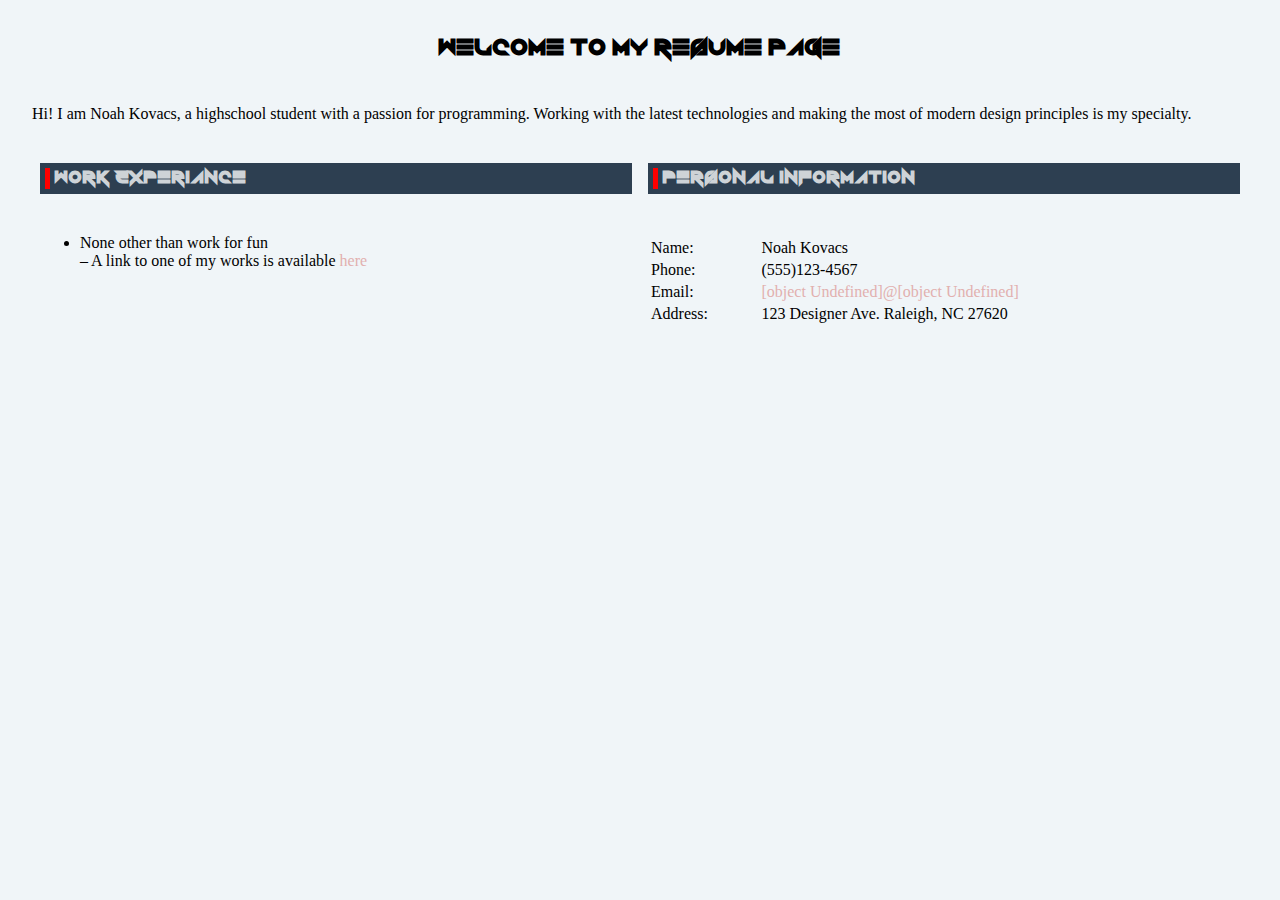
==== index.html @ fc9b8680 "Latest work" ====
<!DOCTYPE html>
<html lang="en">

<head>
    <!--
   Author: Noah Kovacs
   Date: 22 April 2015
   -->
    <meta charset="UTF-8">
    <meta name="author" content="Noah Kovacs">
    <meta name="description" content="A Resume website for WEB-115 class">
    <meta name="keywords" content="Web Developer, Programming, Programmer, Developer, HTML, CSS, JavaScript, JS">
    <title>My Resumé</title>
    <!--    <script src="https://code.jquery.com/jquery-2.1.3.min.js"></script>-->

    <link rel="stylesheet" href="assets/css/animate.css">
    <link rel="stylesheet" href="assets/css/style.css">
    <link rel="stylesheet" href="assets/css/flexboxgrid.css">

    <script src="assets/js/jquery-2.1.3.min.js" type="text/javascript"></script>
    <script src="assets/js/index.js" type="text/javascript"></script>

    <script type="text/javascript">
        function scrambleEmail(username, server) {

            var username = stringReverse(username);
            var server = stringReverse(server);

            var emLink = username + "@" + server;

            console.log(emLink);

            document.write("<a href='mailto:" + username + "@" + server + "'>");
            document.write(emLink);
            document.write("</a>");
        }
    </script>
</head>

<body>
    <div class="container-fluid">
        <div class="row">
            <h2 class="animated rubberBand col-sm center-sm">Welcome to my resumé page</h2>
            <p>Hi! I am Noah Kovacs, a highschool student with a passion for programming. Working with the latest technologies and making the most of modern design principles is my specialty.</p>
        </div>
        <div class="row">
            <div class="col-md">
                <h3 class="sectionHeader"><span class="highlight">&nbsp;</span> Work Experiance</h3>
                <ul>
                    <li>None other than work for fun
                        <br> &ndash; A link to one of my works is available <a href="https://cyb3rwarri0r8.github.io/">here</a>
                    </li>
                </ul>
            </div>
            <div class="col-md" style="clear:all;">
                <h3 class="sectionHeader"><span class="highlight">&nbsp;</span> Personal Information</h3>
                <table>
                    <tr>
                        <td>Name:</td>
                        <td>Noah Kovacs</td>
                    </tr>
                    <tr>
                        <td>Phone:</td>
                        <td>(555)123-4567</td>
                    </tr>
                    <tr>
                        <td>Email:</td>
                        <td id="email">
                            <script type="text/javascript">
                                scrambleEmail("n.kovacs1", "icloud.com");
                            </script>
                        </td>
                    </tr>
                    &nbsp;
                    <tr>
                        <td>Address:</td>
                        <td>123 Designer Ave. Raleigh, NC 27620</td>
                    </tr>
                </table>
            </div>
        </div>
    </div>

</body>

</html>
---- assets/css/style.css ----
@font-face {
    font-family: 'Modern-Sans';
    src: url('assets/fonts/MODERNE SANS.eot');
    /* IE9 Compat Modes */

    src: url('assets/fonts/MODERNE SANS.eot?#iefix') format('embedded-opentype'),
    /* IE6-IE8 */

    url('assets/fonts/MODERNE SANS.woff') format('woff'),
    /* Modern Browsers */

    url('assets/fonts/MODERNE SANS.ttf') format('truetype'),
    /* Safari, Android, iOS */

    url('assets/fonts/MODERNE SANS.svg#bcb65e5f871894c6b949303cede8fd32') format('svg');
    /* Legacy iOS */

    font-style: normal;
    font-weight: 400;
}

@font-face {
    font-family: 'Vermin-Vibes-Roundhouse';
    src: url('../fonts/vermin_vibes_roundhouse.eot');
    /* IE9 Compat Modes */

    src: url('../fonts/vermin_vibes_roundhouse.eot?#iefix') format('embedded-opentype'),
    /* IE6-IE8 */

    url('../fonts/vermin_vibes_roundhouse.woff') format('woff'),
    /* Modern Browsers */

    url('../fonts/vermin_vibes_roundhouse.ttf') format('truetype'),
    /* Safari, Android, iOS */

    url('../fonts/vermin_vibes_roundhouse.svg#f6ea8dcb8a52eb739689f3265c11fe4e') format('svg');
    /* Legacy iOS */

    font-style: normal;
    font-weight: 400;
}

@font-face {
    font-family: 'Klinic Slab Book';
    src: url('../fonts/KlinicSlabBook.eot');
    /* IE9 Compat Modes */

    src: url('../fonts/KlinicSlabBook.eot?#iefix') format('embedded-opentype'),
    /* IE6-IE8 */

    url('../fonts/KlinicSlabBook.woff') format('woff'),
    /* Modern Browsers */

    url('../fonts/KlinicSlabBook.ttf') format('truetype'),
    /* Safari, Android, iOS */

    url('../fonts/KlinicSlabBook.svg#ef4b9a9c8bad3bc3791ab8a2756f476c') format('svg');
    /* Legacy iOS */

    font-style: normal;
    font-weight: 400;
}

body {
    background-color: rgb(240, 245, 248);
}

h1,
h2,
h3,
h4,
h5,
h6 {
    font-style: normal;
    font-family: 'Vermin-Vibes-Roundhouse', cursive;
    font-size: 200%;
}

p,
ul,
li,
span,
table,
tr,
tdf {
    font-family: 'Klinic Slab Book' serif;
}

.sectionHeader {
    font-size: 150%;
    padding: 5px;
    background-color: rgb(45, 63, 81);
    color: rgb(206, 211, 215);
}

.highlight {
    background-color: red;
}

a {
    text-decoration: none;
    color: rgb(226, 176, 175);
    transition: all .3s ease-in-out;
}

a:hover {
    color: rgb(204, 79, 67);
}
---- assets/css/flexboxgrid.css ----
/*
 *
 * Uncomment and set these variables to customize the grid.
 *
 * :root {
 *  --gutter-width: 1rem;
 *  --outer-margin: 2rem;
 *  --gutter-compensation: calc( var( --gutter-width / 2 ) * -1 );
 *  --half-gutter-width: calc( var( --gutter-width / 2 ) );
 *  --screen-xs-min: 30em;
 *  --screen-sm-min: 48em;
 *  --screen-md-min: 62em;
 *  --screen-lg-min: 75em;
 *  --container-sm: calc( 45rem + var( --gutter-width ) );
 *  --container-md: calc( 60rem + var( --gutter-width ) );
 *  --container-lg: calc( 70rem + var( --gutter-width ) );
 * }
 *
*/

.container-fluid {
  margin-right: auto;
  margin-left: auto;
  padding-right: 2rem;
  padding-left: 2rem;
}

.row {
  box-sizing: border-box;
  display: -webkit-box;
  display: -webkit-flex;
  display: -ms-flexbox;
  display: flex;
  -webkit-box-flex: 0;
  -webkit-flex: 0 1 auto;
  -ms-flex: 0 1 auto;
  flex: 0 1 auto;
  -webkit-box-orient: horizontal;
  -webkit-box-direction: normal;
  -webkit-flex-direction: row;
  -ms-flex-direction: row;
  flex-direction: row;
  -webkit-flex-wrap: wrap;
  -ms-flex-wrap: wrap;
  flex-wrap: wrap;
  margin-right: -0.5rem;
  margin-left: -0.5rem;
}

.row.reverse {
  -webkit-box-orient: horizontal;
  -webkit-box-direction: reverse;
  -webkit-flex-direction: row-reverse;
  -ms-flex-direction: row-reverse;
  flex-direction: row-reverse;
}

.col.reverse {
  -webkit-box-orient: vertical;
  -webkit-box-direction: reverse;
  -webkit-flex-direction: column-reverse;
  -ms-flex-direction: column-reverse;
  flex-direction: column-reverse;
}

.col-xs,
.col-xs-1,
.col-xs-2,
.col-xs-3,
.col-xs-4,
.col-xs-5,
.col-xs-6,
.col-xs-7,
.col-xs-8,
.col-xs-9,
.col-xs-10,
.col-xs-11,
.col-xs-12,
.col-xs-offset-1,
.col-xs-offset-2,
.col-xs-offset-3,
.col-xs-offset-4,
.col-xs-offset-5,
.col-xs-offset-6,
.col-xs-offset-7,
.col-xs-offset-8,
.col-xs-offset-9,
.col-xs-offset-10,
.col-xs-offset-11,
.col-xs-offset-12 {
  box-sizing: border-box;
  display: -webkit-box;
  display: -webkit-flex;
  display: -ms-flexbox;
  display: flex;
  -webkit-box-flex: 0;
  -webkit-flex: 0 1 auto;
  -ms-flex: 0 1 auto;
  flex: 0 1 auto;
  -webkit-box-orient: vertical;
  -webkit-box-direction: normal;
  -webkit-flex-direction: column;
  -ms-flex-direction: column;
  flex-direction: column;
  -webkit-box-flex: 0;
  -webkit-flex-grow: 0;
  -ms-flex-positive: 0;
  flex-grow: 0;
  -webkit-flex-shrink: 0;
  -ms-flex-negative: 0;
  flex-shrink: 0;
  padding-right: 0.5rem;
  padding-left: 0.5rem;
}

.col-xs {
  -webkit-box-flex: 1;
  -webkit-flex-grow: 1;
  -ms-flex-positive: 1;
  flex-grow: 1;
  -webkit-flex-basis: 0;
  -ms-flex-preferred-size: 0;
  flex-basis: 0;
  max-width: 100%;
}

.col-xs-1 {
  -webkit-flex-basis: 8.333333333%;
  -ms-flex-preferred-size: 8.333333333%;
  flex-basis: 8.333333333%;
  max-width: 8.333333333%;
}

.col-xs-2 {
  -webkit-flex-basis: 16.666666667%;
  -ms-flex-preferred-size: 16.666666667%;
  flex-basis: 16.666666667%;
  max-width: 16.666666667%;
}

.col-xs-3 {
  -webkit-flex-basis: 25%;
  -ms-flex-preferred-size: 25%;
  flex-basis: 25%;
  max-width: 25%;
}

.col-xs-4 {
  -webkit-flex-basis: 33.333333333%;
  -ms-flex-preferred-size: 33.333333333%;
  flex-basis: 33.333333333%;
  max-width: 33.333333333%;
}

.col-xs-5 {
  -webkit-flex-basis: 41.666666667%;
  -ms-flex-preferred-size: 41.666666667%;
  flex-basis: 41.666666667%;
  max-width: 41.666666667%;
}

.col-xs-6 {
  -webkit-flex-basis: 50%;
  -ms-flex-preferred-size: 50%;
  flex-basis: 50%;
  max-width: 50%;
}

.col-xs-7 {
  -webkit-flex-basis: 58.333333333%;
  -ms-flex-preferred-size: 58.333333333%;
  flex-basis: 58.333333333%;
  max-width: 58.333333333%;
}

.col-xs-8 {
  -webkit-flex-basis: 66.666666667%;
  -ms-flex-preferred-size: 66.666666667%;
  flex-basis: 66.666666667%;
  max-width: 66.666666667%;
}

.col-xs-9 {
  -webkit-flex-basis: 75%;
  -ms-flex-preferred-size: 75%;
  flex-basis: 75%;
  max-width: 75%;
}

.col-xs-10 {
  -webkit-flex-basis: 83.333333333%;
  -ms-flex-preferred-size: 83.333333333%;
  flex-basis: 83.333333333%;
  max-width: 83.333333333%;
}

.col-xs-11 {
  -webkit-flex-basis: 91.666666667%;
  -ms-flex-preferred-size: 91.666666667%;
  flex-basis: 91.666666667%;
  max-width: 91.666666667%;
}

.col-xs-12 {
  -webkit-flex-basis: 100%;
  -ms-flex-preferred-size: 100%;
  flex-basis: 100%;
  max-width: 100%;
}

.col-xs-offset-1 {
  margin-left: 8.333333333%;
}

.col-xs-offset-2 {
  margin-left: 16.666666667%;
}

.col-xs-offset-3 {
  margin-left: 25%;
}

.col-xs-offset-4 {
  margin-left: 33.333333333%;
}

.col-xs-offset-5 {
  margin-left: 41.666666667%;
}

.col-xs-offset-6 {
  margin-left: 50%;
}

.col-xs-offset-7 {
  margin-left: 58.333333333%;
}

.col-xs-offset-8 {
  margin-left: 66.666666667%;
}

.col-xs-offset-9 {
  margin-left: 75%;
}

.col-xs-offset-10 {
  margin-left: 83.333333333%;
}

.col-xs-offset-11 {
  margin-left: 91.666666667%;
}

.start-xs {
  -webkit-box-pack: start;
  -webkit-justify-content: flex-start;
  -ms-flex-pack: start;
  justify-content: flex-start;
  text-align: start;
}

.center-xs {
  -webkit-box-pack: center;
  -webkit-justify-content: center;
  -ms-flex-pack: center;
  justify-content: center;
  text-align: center;
}

.end-xs {
  -webkit-box-pack: end;
  -webkit-justify-content: flex-end;
  -ms-flex-pack: end;
  justify-content: flex-end;
  text-align: end;
}

.top-xs {
  -webkit-box-align: start;
  -webkit-align-items: flex-start;
  -ms-flex-align: start;
  align-items: flex-start;
}

.middle-xs {
  -webkit-box-align: center;
  -webkit-align-items: center;
  -ms-flex-align: center;
  align-items: center;
}

.bottom-xs {
  -webkit-box-align: end;
  -webkit-align-items: flex-end;
  -ms-flex-align: end;
  align-items: flex-end;
}

.around-xs {
  -webkit-justify-content: space-around;
  -ms-flex-pack: distribute;
  justify-content: space-around;
}

.between-xs {
  -webkit-box-pack: justify;
  -webkit-justify-content: space-between;
  -ms-flex-pack: justify;
  justify-content: space-between;
}

.first-xs {
  -webkit-box-ordinal-group: 0;
  -webkit-order: -1;
  -ms-flex-order: -1;
  order: -1;
}

.last-xs {
  -webkit-box-ordinal-group: 2;
  -webkit-order: 1;
  -ms-flex-order: 1;
  order: 1;
}

@media only screen and (min-width: 48em) {
  .container {
    width: 46rem;
  }

  .col-sm,
  .col-sm-1,
  .col-sm-2,
  .col-sm-3,
  .col-sm-4,
  .col-sm-5,
  .col-sm-6,
  .col-sm-7,
  .col-sm-8,
  .col-sm-9,
  .col-sm-10,
  .col-sm-11,
  .col-sm-12,
  .col-sm-offset-1,
  .col-sm-offset-2,
  .col-sm-offset-3,
  .col-sm-offset-4,
  .col-sm-offset-5,
  .col-sm-offset-6,
  .col-sm-offset-7,
  .col-sm-offset-8,
  .col-sm-offset-9,
  .col-sm-offset-10,
  .col-sm-offset-11,
  .col-sm-offset-12 {
    box-sizing: border-box;
    display: -webkit-box;
    display: -webkit-flex;
    display: -ms-flexbox;
    display: flex;
    -webkit-box-flex: 0;
    -webkit-flex: 0 1 auto;
    -ms-flex: 0 1 auto;
    flex: 0 1 auto;
    -webkit-box-orient: vertical;
    -webkit-box-direction: normal;
    -webkit-flex-direction: column;
    -ms-flex-direction: column;
    flex-direction: column;
    -webkit-box-flex: 0;
    -webkit-flex-grow: 0;
    -ms-flex-positive: 0;
    flex-grow: 0;
    -webkit-flex-shrink: 0;
    -ms-flex-negative: 0;
    flex-shrink: 0;
    padding-right: 0.5rem;
    padding-left: 0.5rem;
  }

  .col-sm {
    -webkit-box-flex: 1;
    -webkit-flex-grow: 1;
    -ms-flex-positive: 1;
    flex-grow: 1;
    -webkit-flex-basis: 0;
    -ms-flex-preferred-size: 0;
    flex-basis: 0;
    max-width: 100%;
  }

  .col-sm-1 {
    -webkit-flex-basis: 8.333333333%;
    -ms-flex-preferred-size: 8.333333333%;
    flex-basis: 8.333333333%;
    max-width: 8.333333333%;
  }

  .col-sm-2 {
    -webkit-flex-basis: 16.666666667%;
    -ms-flex-preferred-size: 16.666666667%;
    flex-basis: 16.666666667%;
    max-width: 16.666666667%;
  }

  .col-sm-3 {
    -webkit-flex-basis: 25%;
    -ms-flex-preferred-size: 25%;
    flex-basis: 25%;
    max-width: 25%;
  }

  .col-sm-4 {
    -webkit-flex-basis: 33.333333333%;
    -ms-flex-preferred-size: 33.333333333%;
    flex-basis: 33.333333333%;
    max-width: 33.333333333%;
  }

  .col-sm-5 {
    -webkit-flex-basis: 41.666666667%;
    -ms-flex-preferred-size: 41.666666667%;
    flex-basis: 41.666666667%;
    max-width: 41.666666667%;
  }

  .col-sm-6 {
    -webkit-flex-basis: 50%;
    -ms-flex-preferred-size: 50%;
    flex-basis: 50%;
    max-width: 50%;
  }

  .col-sm-7 {
    -webkit-flex-basis: 58.333333333%;
    -ms-flex-preferred-size: 58.333333333%;
    flex-basis: 58.333333333%;
    max-width: 58.333333333%;
  }

  .col-sm-8 {
    -webkit-flex-basis: 66.666666667%;
    -ms-flex-preferred-size: 66.666666667%;
    flex-basis: 66.666666667%;
    max-width: 66.666666667%;
  }

  .col-sm-9 {
    -webkit-flex-basis: 75%;
    -ms-flex-preferred-size: 75%;
    flex-basis: 75%;
    max-width: 75%;
  }

  .col-sm-10 {
    -webkit-flex-basis: 83.333333333%;
    -ms-flex-preferred-size: 83.333333333%;
    flex-basis: 83.333333333%;
    max-width: 83.333333333%;
  }

  .col-sm-11 {
    -webkit-flex-basis: 91.666666667%;
    -ms-flex-preferred-size: 91.666666667%;
    flex-basis: 91.666666667%;
    max-width: 91.666666667%;
  }

  .col-sm-12 {
    -webkit-flex-basis: 100%;
    -ms-flex-preferred-size: 100%;
    flex-basis: 100%;
    max-width: 100%;
  }

  .col-sm-offset-1 {
    margin-left: 8.333333333%;
  }

  .col-sm-offset-2 {
    margin-left: 16.666666667%;
  }

  .col-sm-offset-3 {
    margin-left: 25%;
  }

  .col-sm-offset-4 {
    margin-left: 33.333333333%;
  }

  .col-sm-offset-5 {
    margin-left: 41.666666667%;
  }

  .col-sm-offset-6 {
    margin-left: 50%;
  }

  .col-sm-offset-7 {
    margin-left: 58.333333333%;
  }

  .col-sm-offset-8 {
    margin-left: 66.666666667%;
  }

  .col-sm-offset-9 {
    margin-left: 75%;
  }

  .col-sm-offset-10 {
    margin-left: 83.333333333%;
  }

  .col-sm-offset-11 {
    margin-left: 91.666666667%;
  }

  .start-sm {
    -webkit-box-pack: start;
    -webkit-justify-content: flex-start;
    -ms-flex-pack: start;
    justify-content: flex-start;
    text-align: start;
  }

  .center-sm {
    -webkit-box-pack: center;
    -webkit-justify-content: center;
    -ms-flex-pack: center;
    justify-content: center;
    text-align: center;
  }

  .end-sm {
    -webkit-box-pack: end;
    -webkit-justify-content: flex-end;
    -ms-flex-pack: end;
    justify-content: flex-end;
    text-align: end;
  }

  .top-sm {
    -webkit-box-align: start;
    -webkit-align-items: flex-start;
    -ms-flex-align: start;
    align-items: flex-start;
  }

  .middle-sm {
    -webkit-box-align: center;
    -webkit-align-items: center;
    -ms-flex-align: center;
    align-items: center;
  }

  .bottom-sm {
    -webkit-box-align: end;
    -webkit-align-items: flex-end;
    -ms-flex-align: end;
    align-items: flex-end;
  }

  .around-sm {
    -webkit-justify-content: space-around;
    -ms-flex-pack: distribute;
    justify-content: space-around;
  }

  .between-sm {
    -webkit-box-pack: justify;
    -webkit-justify-content: space-between;
    -ms-flex-pack: justify;
    justify-content: space-between;
  }

  .first-sm {
    -webkit-box-ordinal-group: 0;
    -webkit-order: -1;
    -ms-flex-order: -1;
    order: -1;
  }

  .last-sm {
    -webkit-box-ordinal-group: 2;
    -webkit-order: 1;
    -ms-flex-order: 1;
    order: 1;
  }
}

@media only screen and (min-width: 62em) {
  .container {
    width: 61rem;
  }

  .col-md,
  .col-md-1,
  .col-md-2,
  .col-md-3,
  .col-md-4,
  .col-md-5,
  .col-md-6,
  .col-md-7,
  .col-md-8,
  .col-md-9,
  .col-md-10,
  .col-md-11,
  .col-md-12,
  .col-md-offset-1,
  .col-md-offset-2,
  .col-md-offset-3,
  .col-md-offset-4,
  .col-md-offset-5,
  .col-md-offset-6,
  .col-md-offset-7,
  .col-md-offset-8,
  .col-md-offset-9,
  .col-md-offset-10,
  .col-md-offset-11,
  .col-md-offset-12 {
    box-sizing: border-box;
    display: -webkit-box;
    display: -webkit-flex;
    display: -ms-flexbox;
    display: flex;
    -webkit-box-flex: 0;
    -webkit-flex: 0 1 auto;
    -ms-flex: 0 1 auto;
    flex: 0 1 auto;
    -webkit-box-orient: vertical;
    -webkit-box-direction: normal;
    -webkit-flex-direction: column;
    -ms-flex-direction: column;
    flex-direction: column;
    -webkit-box-flex: 0;
    -webkit-flex-grow: 0;
    -ms-flex-positive: 0;
    flex-grow: 0;
    -webkit-flex-shrink: 0;
    -ms-flex-negative: 0;
    flex-shrink: 0;
    padding-right: 0.5rem;
    padding-left: 0.5rem;
  }

  .col-md {
    -webkit-box-flex: 1;
    -webkit-flex-grow: 1;
    -ms-flex-positive: 1;
    flex-grow: 1;
    -webkit-flex-basis: 0;
    -ms-flex-preferred-size: 0;
    flex-basis: 0;
    max-width: 100%;
  }

  .col-md-1 {
    -webkit-flex-basis: 8.333333333%;
    -ms-flex-preferred-size: 8.333333333%;
    flex-basis: 8.333333333%;
    max-width: 8.333333333%;
  }

  .col-md-2 {
    -webkit-flex-basis: 16.666666667%;
    -ms-flex-preferred-size: 16.666666667%;
    flex-basis: 16.666666667%;
    max-width: 16.666666667%;
  }

  .col-md-3 {
    -webkit-flex-basis: 25%;
    -ms-flex-preferred-size: 25%;
    flex-basis: 25%;
    max-width: 25%;
  }

  .col-md-4 {
    -webkit-flex-basis: 33.333333333%;
    -ms-flex-preferred-size: 33.333333333%;
    flex-basis: 33.333333333%;
    max-width: 33.333333333%;
  }

  .col-md-5 {
    -webkit-flex-basis: 41.666666667%;
    -ms-flex-preferred-size: 41.666666667%;
    flex-basis: 41.666666667%;
    max-width: 41.666666667%;
  }

  .col-md-6 {
    -webkit-flex-basis: 50%;
    -ms-flex-preferred-size: 50%;
    flex-basis: 50%;
    max-width: 50%;
  }

  .col-md-7 {
    -webkit-flex-basis: 58.333333333%;
    -ms-flex-preferred-size: 58.333333333%;
    flex-basis: 58.333333333%;
    max-width: 58.333333333%;
  }

  .col-md-8 {
    -webkit-flex-basis: 66.666666667%;
    -ms-flex-preferred-size: 66.666666667%;
    flex-basis: 66.666666667%;
    max-width: 66.666666667%;
  }

  .col-md-9 {
    -webkit-flex-basis: 75%;
    -ms-flex-preferred-size: 75%;
    flex-basis: 75%;
    max-width: 75%;
  }

  .col-md-10 {
    -webkit-flex-basis: 83.333333333%;
    -ms-flex-preferred-size: 83.333333333%;
    flex-basis: 83.333333333%;
    max-width: 83.333333333%;
  }

  .col-md-11 {
    -webkit-flex-basis: 91.666666667%;
    -ms-flex-preferred-size: 91.666666667%;
    flex-basis: 91.666666667%;
    max-width: 91.666666667%;
  }

  .col-md-12 {
    -webkit-flex-basis: 100%;
    -ms-flex-preferred-size: 100%;
    flex-basis: 100%;
    max-width: 100%;
  }

  .col-md-offset-1 {
    margin-left: 8.333333333%;
  }

  .col-md-offset-2 {
    margin-left: 16.666666667%;
  }

  .col-md-offset-3 {
    margin-left: 25%;
  }

  .col-md-offset-4 {
    margin-left: 33.333333333%;
  }

  .col-md-offset-5 {
    margin-left: 41.666666667%;
  }

  .col-md-offset-6 {
    margin-left: 50%;
  }

  .col-md-offset-7 {
    margin-left: 58.333333333%;
  }

  .col-md-offset-8 {
    margin-left: 66.666666667%;
  }

  .col-md-offset-9 {
    margin-left: 75%;
  }

  .col-md-offset-10 {
    margin-left: 83.333333333%;
  }

  .col-md-offset-11 {
    margin-left: 91.666666667%;
  }

  .start-md {
    -webkit-box-pack: start;
    -webkit-justify-content: flex-start;
    -ms-flex-pack: start;
    justify-content: flex-start;
    text-align: start;
  }

  .center-md {
    -webkit-box-pack: center;
    -webkit-justify-content: center;
    -ms-flex-pack: center;
    justify-content: center;
    text-align: center;
  }

  .end-md {
    -webkit-box-pack: end;
    -webkit-justify-content: flex-end;
    -ms-flex-pack: end;
    justify-content: flex-end;
    text-align: end;
  }

  .top-md {
    -webkit-box-align: start;
    -webkit-align-items: flex-start;
    -ms-flex-align: start;
    align-items: flex-start;
  }

  .middle-md {
    -webkit-box-align: center;
    -webkit-align-items: center;
    -ms-flex-align: center;
    align-items: center;
  }

  .bottom-md {
    -webkit-box-align: end;
    -webkit-align-items: flex-end;
    -ms-flex-align: end;
    align-items: flex-end;
  }

  .around-md {
    -webkit-justify-content: space-around;
    -ms-flex-pack: distribute;
    justify-content: space-around;
  }

  .between-md {
    -webkit-box-pack: justify;
    -webkit-justify-content: space-between;
    -ms-flex-pack: justify;
    justify-content: space-between;
  }

  .first-md {
    -webkit-box-ordinal-group: 0;
    -webkit-order: -1;
    -ms-flex-order: -1;
    order: -1;
  }

  .last-md {
    -webkit-box-ordinal-group: 2;
    -webkit-order: 1;
    -ms-flex-order: 1;
    order: 1;
  }
}

@media only screen and (min-width: 75em) {
  .container {
    width: 71rem;
  }

  .col-lg,
  .col-lg-1,
  .col-lg-2,
  .col-lg-3,
  .col-lg-4,
  .col-lg-5,
  .col-lg-6,
  .col-lg-7,
  .col-lg-8,
  .col-lg-9,
  .col-lg-10,
  .col-lg-11,
  .col-lg-12,
  .col-lg-offset-1,
  .col-lg-offset-2,
  .col-lg-offset-3,
  .col-lg-offset-4,
  .col-lg-offset-5,
  .col-lg-offset-6,
  .col-lg-offset-7,
  .col-lg-offset-8,
  .col-lg-offset-9,
  .col-lg-offset-10,
  .col-lg-offset-11,
  .col-lg-offset-12 {
    box-sizing: border-box;
    display: -webkit-box;
    display: -webkit-flex;
    display: -ms-flexbox;
    display: flex;
    -webkit-box-flex: 0;
    -webkit-flex: 0 1 auto;
    -ms-flex: 0 1 auto;
    flex: 0 1 auto;
    -webkit-box-orient: vertical;
    -webkit-box-direction: normal;
    -webkit-flex-direction: column;
    -ms-flex-direction: column;
    flex-direction: column;
    -webkit-box-flex: 0;
    -webkit-flex-grow: 0;
    -ms-flex-positive: 0;
    flex-grow: 0;
    -webkit-flex-shrink: 0;
    -ms-flex-negative: 0;
    flex-shrink: 0;
    padding-right: 0.5rem;
    padding-left: 0.5rem;
  }

  .col-lg {
    -webkit-box-flex: 1;
    -webkit-flex-grow: 1;
    -ms-flex-positive: 1;
    flex-grow: 1;
    -webkit-flex-basis: 0;
    -ms-flex-preferred-size: 0;
    flex-basis: 0;
    max-width: 100%;
  }

  .col-lg-1 {
    -webkit-flex-basis: 8.333333333%;
    -ms-flex-preferred-size: 8.333333333%;
    flex-basis: 8.333333333%;
    max-width: 8.333333333%;
  }

  .col-lg-2 {
    -webkit-flex-basis: 16.666666667%;
    -ms-flex-preferred-size: 16.666666667%;
    flex-basis: 16.666666667%;
    max-width: 16.666666667%;
  }

  .col-lg-3 {
    -webkit-flex-basis: 25%;
    -ms-flex-preferred-size: 25%;
    flex-basis: 25%;
    max-width: 25%;
  }

  .col-lg-4 {
    -webkit-flex-basis: 33.333333333%;
    -ms-flex-preferred-size: 33.333333333%;
    flex-basis: 33.333333333%;
    max-width: 33.333333333%;
  }

  .col-lg-5 {
    -webkit-flex-basis: 41.666666667%;
    -ms-flex-preferred-size: 41.666666667%;
    flex-basis: 41.666666667%;
    max-width: 41.666666667%;
  }

  .col-lg-6 {
    -webkit-flex-basis: 50%;
    -ms-flex-preferred-size: 50%;
    flex-basis: 50%;
    max-width: 50%;
  }

  .col-lg-7 {
    -webkit-flex-basis: 58.333333333%;
    -ms-flex-preferred-size: 58.333333333%;
    flex-basis: 58.333333333%;
    max-width: 58.333333333%;
  }

  .col-lg-8 {
    -webkit-flex-basis: 66.666666667%;
    -ms-flex-preferred-size: 66.666666667%;
    flex-basis: 66.666666667%;
    max-width: 66.666666667%;
  }

  .col-lg-9 {
    -webkit-flex-basis: 75%;
    -ms-flex-preferred-size: 75%;
    flex-basis: 75%;
    max-width: 75%;
  }

  .col-lg-10 {
    -webkit-flex-basis: 83.333333333%;
    -ms-flex-preferred-size: 83.333333333%;
    flex-basis: 83.333333333%;
    max-width: 83.333333333%;
  }

  .col-lg-11 {
    -webkit-flex-basis: 91.666666667%;
    -ms-flex-preferred-size: 91.666666667%;
    flex-basis: 91.666666667%;
    max-width: 91.666666667%;
  }

  .col-lg-12 {
    -webkit-flex-basis: 100%;
    -ms-flex-preferred-size: 100%;
    flex-basis: 100%;
    max-width: 100%;
  }

  .col-lg-offset-1 {
    margin-left: 8.333333333%;
  }

  .col-lg-offset-2 {
    margin-left: 16.666666667%;
  }

  .col-lg-offset-3 {
    margin-left: 25%;
  }

  .col-lg-offset-4 {
    margin-left: 33.333333333%;
  }

  .col-lg-offset-5 {
    margin-left: 41.666666667%;
  }

  .col-lg-offset-6 {
    margin-left: 50%;
  }

  .col-lg-offset-7 {
    margin-left: 58.333333333%;
  }

  .col-lg-offset-8 {
    margin-left: 66.666666667%;
  }

  .col-lg-offset-9 {
    margin-left: 75%;
  }

  .col-lg-offset-10 {
    margin-left: 83.333333333%;
  }

  .col-lg-offset-11 {
    margin-left: 91.666666667%;
  }

  .start-lg {
    -webkit-box-pack: start;
    -webkit-justify-content: flex-start;
    -ms-flex-pack: start;
    justify-content: flex-start;
    text-align: start;
  }

  .center-lg {
    -webkit-box-pack: center;
    -webkit-justify-content: center;
    -ms-flex-pack: center;
    justify-content: center;
    text-align: center;
  }

  .end-lg {
    -webkit-box-pack: end;
    -webkit-justify-content: flex-end;
    -ms-flex-pack: end;
    justify-content: flex-end;
    text-align: end;
  }

  .top-lg {
    -webkit-box-align: start;
    -webkit-align-items: flex-start;
    -ms-flex-align: start;
    align-items: flex-start;
  }

  .middle-lg {
    -webkit-box-align: center;
    -webkit-align-items: center;
    -ms-flex-align: center;
    align-items: center;
  }

  .bottom-lg {
    -webkit-box-align: end;
    -webkit-align-items: flex-end;
    -ms-flex-align: end;
    align-items: flex-end;
  }

  .around-lg {
    -webkit-justify-content: space-around;
    -ms-flex-pack: distribute;
    justify-content: space-around;
  }

  .between-lg {
    -webkit-box-pack: justify;
    -webkit-justify-content: space-between;
    -ms-flex-pack: justify;
    justify-content: space-between;
  }

  .first-lg {
    -webkit-box-ordinal-group: 0;
    -webkit-order: -1;
    -ms-flex-order: -1;
    order: -1;
  }

  .last-lg {
    -webkit-box-ordinal-group: 2;
    -webkit-order: 1;
    -ms-flex-order: 1;
    order: 1;
  }
}
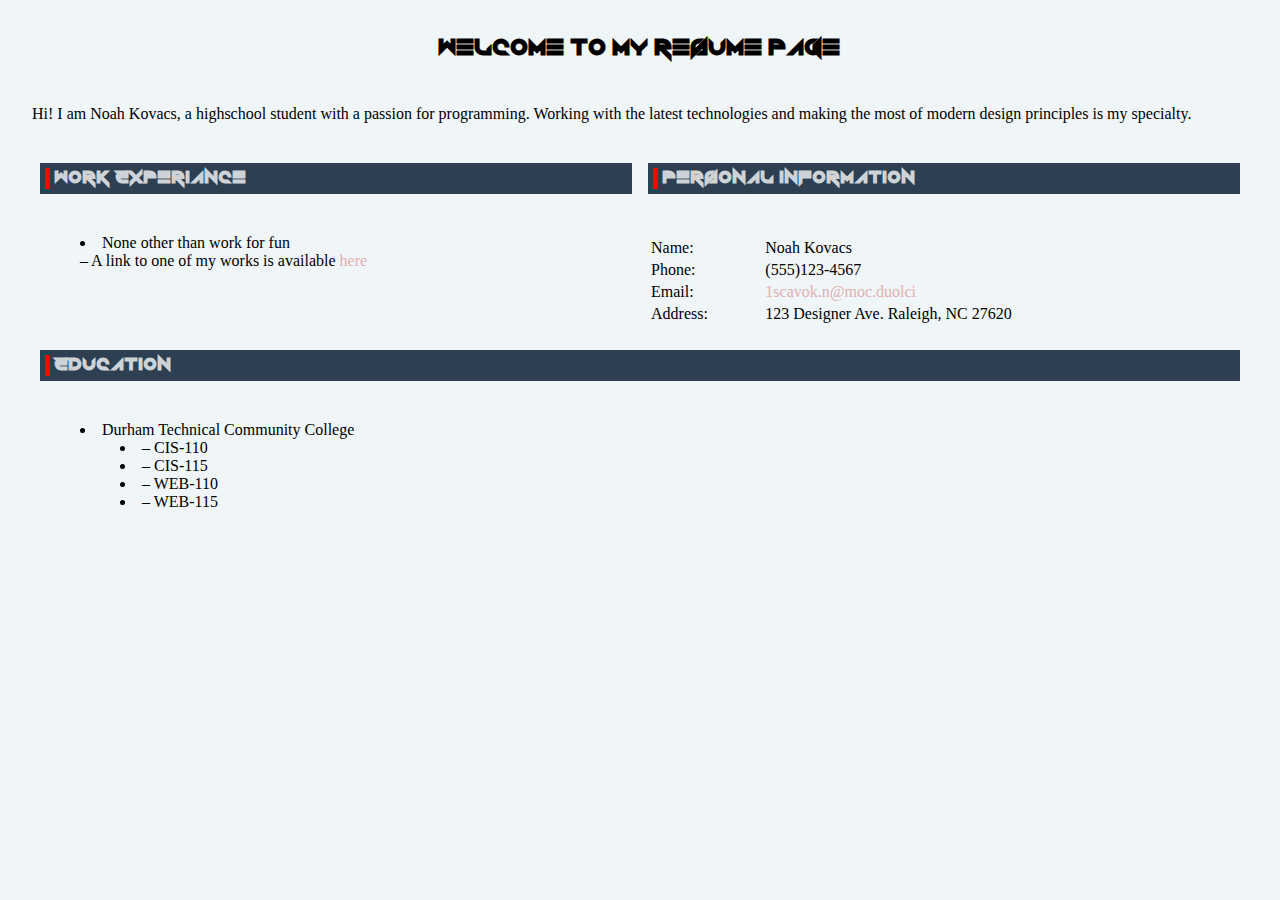
==== commit 5589c4cf: "Working on project" ====
--- a/index.html
+++ b/index.html
@@ -16,17 +16,26 @@
     <link rel="stylesheet" href="assets/css/animate.css">
     <link rel="stylesheet" href="assets/css/style.css">
     <link rel="stylesheet" href="assets/css/flexboxgrid.css">
+    <link rel="stylesheet" href="assets/css/font-awesome.css">
 
     <script src="assets/js/jquery-2.1.3.min.js" type="text/javascript"></script>
     <script src="assets/js/index.js" type="text/javascript"></script>
 
     <script type="text/javascript">
+        function stringReverse(textString) {
+            if (!textString) return '';
+            var revString = '';
+            for (i = textString.length - 1; i >= 0; i--)
+                revString += textString.charAt(i)
+            return revString;
+        }
+
         function scrambleEmail(username, server) {
 
-            var username = stringReverse(username);
-            var server = stringReverse(server);
+            var usrname = stringReverse(username);
+            var srver = stringReverse(server);
 
-            var emLink = username + "@" + server;
+            var emLink = usrname + "@" + srver;
 
             console.log(emLink);
 
@@ -67,7 +76,7 @@
                         <td>Email:</td>
                         <td id="email">
                             <script type="text/javascript">
-                                scrambleEmail("n.kovacs1", "icloud.com");
+                                scrambleEmail('n.kovacs1', 'icloud.com');
                             </script>
                         </td>
                     </tr>
@@ -79,6 +88,23 @@
                 </table>
             </div>
         </div>
+        <div class="row">
+            <div class="col-md">
+                <h3 class="sectionHeader">
+                    <span class="highlight">&nbsp;</span> Education
+                </h3>
+                <ul>
+                    <li>Durham Technical Community College</li>
+                    <ul>
+                        <li>&ndash; CIS-110</li>
+                        <li>&ndash; CIS-115</li>
+                        <li>&ndash; WEB-110</li>
+                        <li>&ndash; WEB-115</li>
+                    </ul>
+                </ul>
+
+            </div>
+        </div>
     </div>
 
 </body>
--- a/assets/css/style.css
+++ b/assets/css/style.css
@@ -82,8 +82,13 @@
 span,
 table,
 tr,
-tdf {
+td {
     font-family: 'Klinic Slab Book' serif;
+}
+
+ul > li {
+    list-style-type: disc;
+    list-style-position: inside;
 }
 
 .sectionHeader {
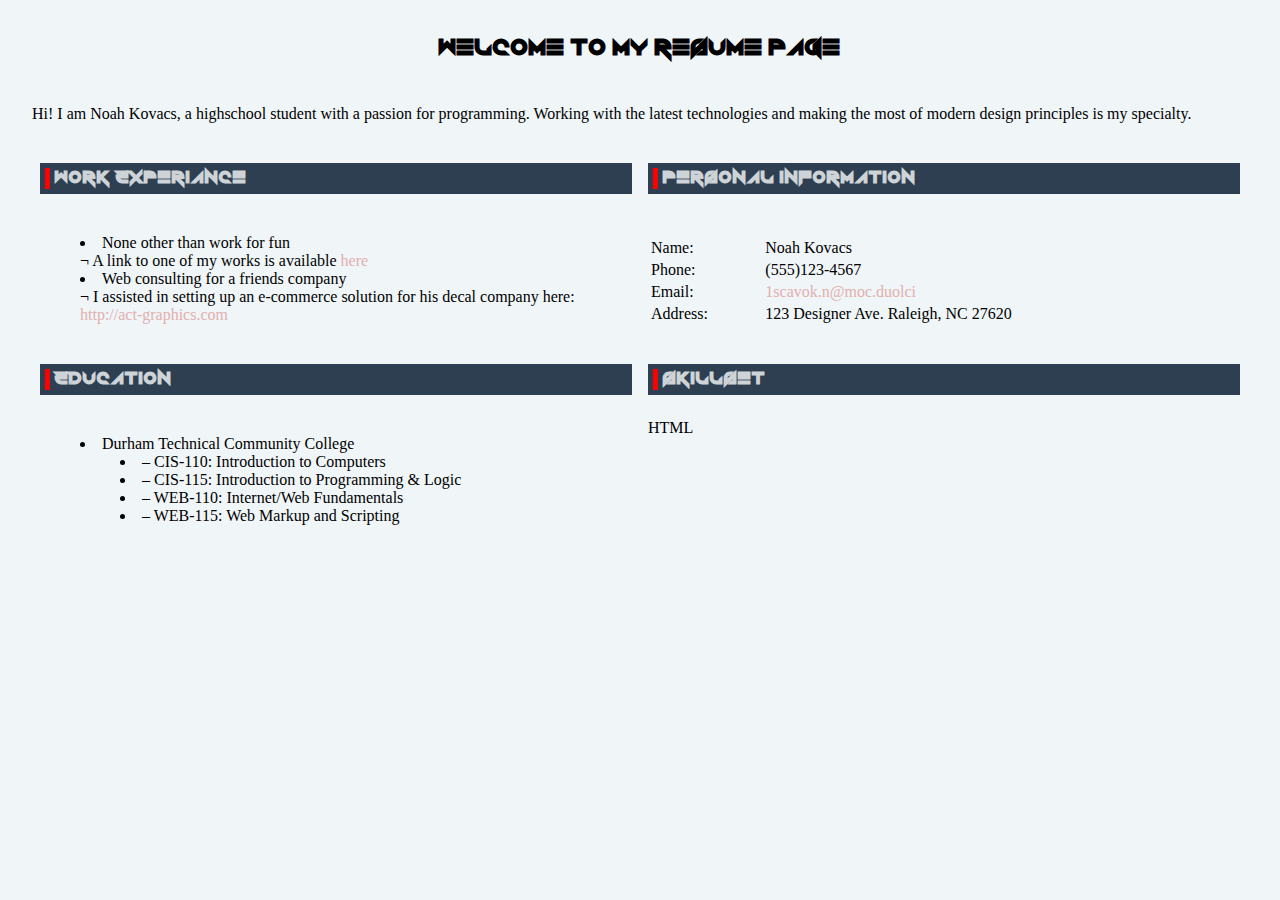
==== commit cd533470: "Working towards finishing" ====
--- a/index.html
+++ b/index.html
@@ -57,7 +57,10 @@
                 <h3 class="sectionHeader"><span class="highlight">&nbsp;</span> Work Experiance</h3>
                 <ul>
                     <li>None other than work for fun
-                        <br> &ndash; A link to one of my works is available <a href="https://cyb3rwarri0r8.github.io/">here</a>
+                        <br> &not; A link to one of my works is available <a href="https://cyb3rwarri0r8.github.io/">here</a>
+                    </li>
+                    <li>Web consulting for a friends company
+                        <br>&not; I assisted in setting up an e-commerce solution for his decal company here: <a href="http://act-graphics.com">http://act-graphics.com</a>
                     </li>
                 </ul>
             </div>
@@ -96,17 +99,28 @@
                 <ul>
                     <li>Durham Technical Community College</li>
                     <ul>
-                        <li>&ndash; CIS-110</li>
-                        <li>&ndash; CIS-115</li>
-                        <li>&ndash; WEB-110</li>
-                        <li>&ndash; WEB-115</li>
+                        <li>&ndash; CIS-110: Introduction to Computers</li>
+                        <li>&ndash; CIS-115: Introduction to Programming &amp; Logic</li>
+                        <li>&ndash; WEB-110: Internet/Web Fundamentals</li>
+                        <li>&ndash; WEB-115: Web Markup and Scripting</li>
                     </ul>
                 </ul>
 
+            </div>
+            <div class="col-md">
+                <h3 class="sectionHeader"><span class="highlight">&nbsp;</span> Skillset</h3>
+                <div class="row">
+                    <div class="col-sm">
+                        HTML
+                        <script type="text/javascript">
+                            var angle = state / 50 * Math.PI - 1 / 2 * Math.PI;
+                        </script>
+                    </div>
+                </div>
             </div>
         </div>
     </div>
 
 </body>
 
-</html>
+</html>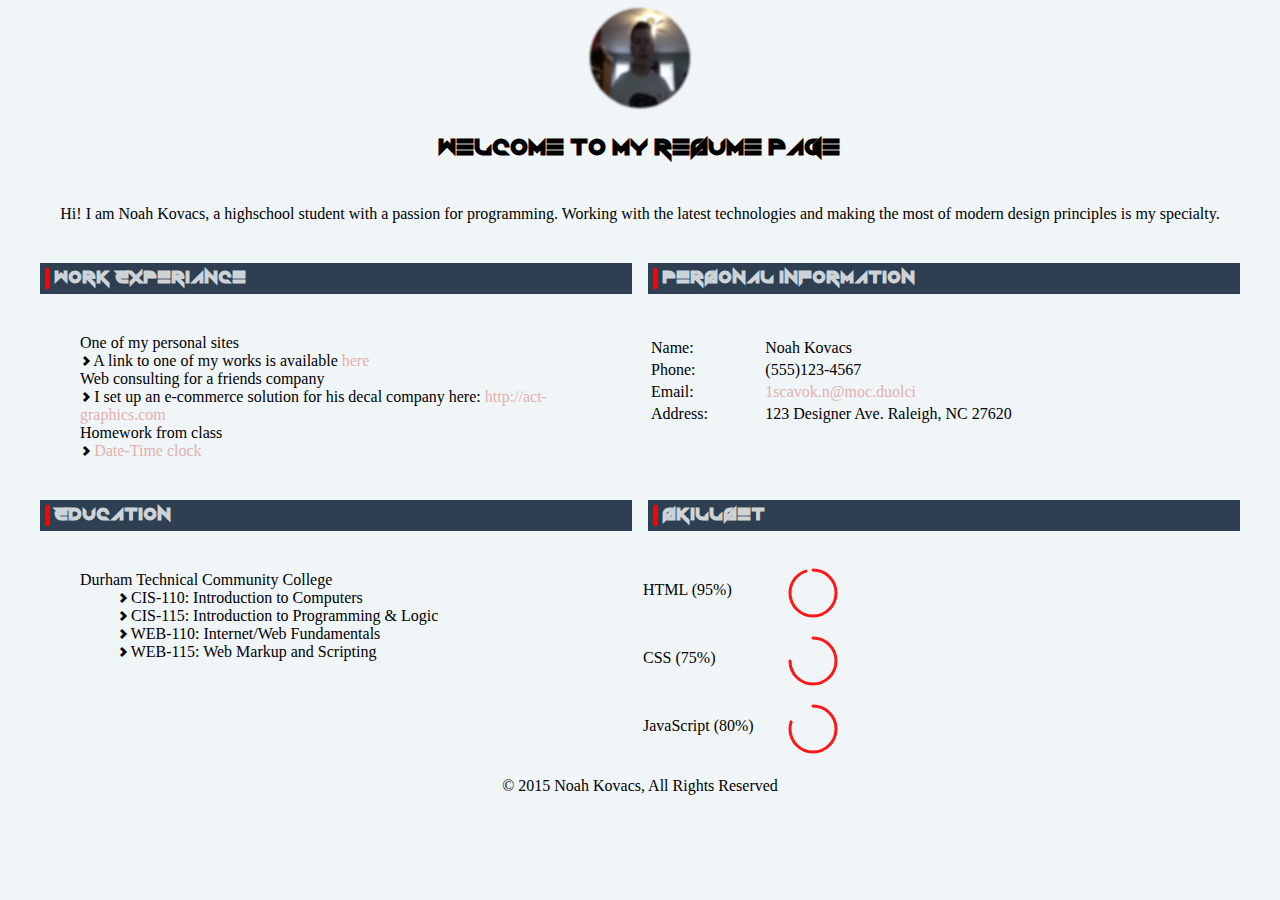
==== commit 68499501: "I think I'm finished!" ====
--- a/index.html
+++ b/index.html
@@ -4,7 +4,7 @@
 <head>
     <!--
    Author: Noah Kovacs
-   Date: 22 April 2015
+   Date: 04 May 2015
    -->
     <meta charset="UTF-8">
     <meta name="author" content="Noah Kovacs">
@@ -13,10 +13,12 @@
     <title>My Resumé</title>
     <!--    <script src="https://code.jquery.com/jquery-2.1.3.min.js"></script>-->
 
-    <link rel="stylesheet" href="assets/css/animate.css">
-    <link rel="stylesheet" href="assets/css/style.css">
-    <link rel="stylesheet" href="assets/css/flexboxgrid.css">
-    <link rel="stylesheet" href="assets/css/font-awesome.css">
+    <link rel="stylesheet" href="assets/css/animate.css" media="screen">
+    <link rel="stylesheet" href="assets/css/style.css" media="screen">
+    <link rel="stylesheet" href="assets/css/flexboxgrid.css" media="screen">
+    <link rel="stylesheet" href="assets/css/font-awesome.css" media="screen">
+    <link rel="stylesheet" href="assets/css/octicons.css" media="screen">
+    <link rel="stylesheet" href="assets/css/print.css" media="print">
 
     <script src="assets/js/jquery-2.1.3.min.js" type="text/javascript"></script>
     <script src="assets/js/index.js" type="text/javascript"></script>
@@ -44,23 +46,73 @@
             document.write("</a>");
         }
     </script>
+
+    <script type="text/javascript">
+        function setCircleState(id, color, state) {
+            // Fix state
+            if (state == 0)
+                state = 100;
+            else if (state == 100)
+                state = 0;
+
+            // Get context and calculate angle
+            var angle = state / 50 * Math.PI - 1 / 2 * Math.PI; // Convert to radians
+            var c = document.getElementById(id).getContext('2d'); // Get the drawing context
+
+            // Clear the drawing area
+            c.clearRect(0, 0, 50, 50);
+
+            // Configure line styles
+            c.lineWidth = 3;
+            c.strokeStyle = color;
+            c.lineCap = 'round';
+
+            // Draw circle
+            c.beginPath(); // Begin the path
+            c.moveTo(25, 2); // Move to the top
+            // Draw an arc
+            // Parameters: x, y (middle of the canvas), startAngle (on the top), endAngle (our angle), direction
+            c.arc(25, 25, 23, 3 / 2 * Math.PI, angle, false);
+            c.stroke(); // Stroke the path
+        }
+
+        function animateCircleState(id, color, begin, end) {
+            setCircleState(id, color, begin); // Draw the circle
+
+            if (begin < end) // Check if we should continue to draw
+            // set a timeout so it animates smoothly and not too fast
+                setTimeout(function () {
+                // Call animateCircleState recursively with new angle (begin + 1)
+                animateCircleState(id, color, begin + 1, end);
+            }, 3); // Adjust the time if you want to slow the animation
+        }
+    </script>
 </head>
 
 <body>
     <div class="container-fluid">
         <div class="row">
-            <h2 class="animated rubberBand col-sm center-sm">Welcome to my resumé page</h2>
-            <p>Hi! I am Noah Kovacs, a highschool student with a passion for programming. Working with the latest technologies and making the most of modern design principles is my specialty.</p>
+            <div class="col-sm center-sm">
+                <!--                <div class="circular">-->
+                <img class="circular" src="assets/img/pic.jpg" alt="pic">
+                <!--                </div>-->
+                <h2 class="animated rubberBand">Welcome to my resumé page</h2>
+                <p>Hi! I am Noah Kovacs, a highschool student with a passion for programming. Working with the latest technologies and making the most of modern design principles is my specialty.</p>
+            </div>
+
         </div>
         <div class="row">
             <div class="col-md">
                 <h3 class="sectionHeader"><span class="highlight">&nbsp;</span> Work Experiance</h3>
                 <ul>
-                    <li>None other than work for fun
-                        <br> &not; A link to one of my works is available <a href="https://cyb3rwarri0r8.github.io/">here</a>
+                    <li>One of my personal sites
+                        <br>&thinsp;<i class="octicon octicon-chevron-right"></i> A link to one of my works is available <a href="https://cyb3rwarri0r8.github.io/">here</a>
                     </li>
                     <li>Web consulting for a friends company
-                        <br>&not; I assisted in setting up an e-commerce solution for his decal company here: <a href="http://act-graphics.com">http://act-graphics.com</a>
+                        <br>&thinsp;<i class="octicon octicon-chevron-right"></i> I set up an e-commerce solution for his decal company here: <a href="http://act-graphics.com" target="_blank">http://act-graphics.com</a>
+                    </li>
+                    <li>Homework from class
+                        <br>&thinsp;<i class="octicon octicon-chevron-right"></i> <a href="case1/skymap.htm" target="_window">Date-Time clock</a>
                     </li>
                 </ul>
             </div>
@@ -99,10 +151,10 @@
                 <ul>
                     <li>Durham Technical Community College</li>
                     <ul>
-                        <li>&ndash; CIS-110: Introduction to Computers</li>
-                        <li>&ndash; CIS-115: Introduction to Programming &amp; Logic</li>
-                        <li>&ndash; WEB-110: Internet/Web Fundamentals</li>
-                        <li>&ndash; WEB-115: Web Markup and Scripting</li>
+                        <li><i class="octicon octicon-chevron-right"></i> CIS-110: Introduction to Computers</li>
+                        <li><i class="octicon octicon-chevron-right"></i> CIS-115: Introduction to Programming &amp; Logic</li>
+                        <li><i class="octicon octicon-chevron-right"></i> WEB-110: Internet/Web Fundamentals</li>
+                        <li><i class="octicon octicon-chevron-right"></i> WEB-115: Web Markup and Scripting</li>
                     </ul>
                 </ul>
 
@@ -110,17 +162,51 @@
             <div class="col-md">
                 <h3 class="sectionHeader"><span class="highlight">&nbsp;</span> Skillset</h3>
                 <div class="row">
-                    <div class="col-sm">
-                        HTML
-                        <script type="text/javascript">
-                            var angle = state / 50 * Math.PI - 1 / 2 * Math.PI;
-                        </script>
-                    </div>
+
+                    <table>
+                        <tr>
+                            <td>HTML (95%)</td>
+                            <td>
+                                <canvas width="50" height="50" id="html" style="margin: 10px 0 0 30px"></canvas>
+                                <script type="text/javascript">
+                                    animateCircleState("html", "#fe1818", parseInt("0"), parseInt("95"));
+                                </script>
+                            </td>
+                        </tr>
+                        <tr>
+                            <td>CSS (75%)</td>
+                            <td>
+                                <canvas width="50" height="50" id="css" style="margin: 10px 0 0 30px"></canvas>
+                                <script type="text/javascript">
+                                    animateCircleState("css", "#fe1818", parseInt("0"), parseInt("75"))
+                                </script>
+                            </td>
+                        </tr>
+                        <tr>
+                            <td>JavaScript (80%)</td>
+                            <td>
+                                <canvas width="50" height="50" id="javascript" style="margin: 10px 0 0 30px"></canvas>
+                                <script type="text/javascript">
+                                    animateCircleState("javascript", "#fe1818", parseInt("0"), parseInt("80"));
+                                </script>
+                            </td>
+                        </tr>
+                    </table>
+
+
                 </div>
+
             </div>
         </div>
     </div>
 
+    <footer>
+        <div class="row center-md">
+            <div class="col-md">
+                <p>&copy; 2015 Noah Kovacs, All Rights Reserved</p>
+            </div>
+        </div>
+    </footer>
 </body>
 
-</html>+</html>
--- a/assets/css/style.css
+++ b/assets/css/style.css
@@ -61,6 +61,24 @@
     font-weight: 400;
 }
 
+@font-face {
+    font-family: 'octicons';
+    src: url('../fonts/octicons.eot?#iefix') format('embedded-opentype'),
+    /* IE9 Mode*/
+
+    url('../fonts/octicons.woff') format('woff'),
+    /*        Modern Browsers*/
+
+    url('../fonts/octicons.ttf') format('truetype'),
+    /*        Safari, Andriod, iOS*/
+
+    url('../fonts/octicons.svg#octicons') format('svg');
+    /*    Legacy iOS*/
+
+    font-weight: normal;
+    font-style: normal;
+}
+
 body {
     background-color: rgb(240, 245, 248);
 }
@@ -85,10 +103,17 @@
 td {
     font-family: 'Klinic Slab Book' serif;
 }
+/*Remove bullets*/
 
 ul > li {
-    list-style-type: disc;
-    list-style-position: inside;
+    list-style-type: none;
+}
+/*Change bullets to icon*/
+
+ul:before li:before {
+    font-family: 'FontAwesome';
+    content: '\f078';
+    margin: 0 5px 0 -15px;
 }
 
 .sectionHeader {
@@ -111,3 +136,26 @@
 a:hover {
     color: rgb(204, 79, 67);
 }
+
+.circular {
+    width: 100px;
+    height: 100px;
+    border-radius: 50px;
+    -webkit-border-radius: 50px;
+    -moz-border-radius: 50px;
+    background: url(../img/pic.jpg) no-repeat;
+    vertical-align: middle;
+    clear: left;
+    margin-left: auto;
+    margin-right: auto;
+}
+
+.circular img {
+    opacity: 0;
+    filter: alpha(opacity=0);
+}
+
+img {
+    filter: blur(1px);
+    -webkit-filter: blur(1px);
+}
--- a/assets/css/octicons.css
+++ b/assets/css/octicons.css
@@ -0,0 +1,952 @@
+@font-face {
+    font-family: 'octicons';
+    src: url('../fonts/octicons.eot?#iefix') format('embedded-opentype'), url('../fonts/octicons.woff') format('woff'), url('../fonts/octicons.ttf') format('truetype'), url('../fonts/octicons.svg#octicons') format('svg');
+    font-weight: normal;
+    font-style: normal;
+}
+/*
+
+.octicon is optimized for 16px.
+.mega-octicon is optimized for 32px but can be used larger.
+
+*/
+
+.octicon,
+.mega-octicon {
+    font: normal normal normal 16px/1 octicons;
+    display: inline-block;
+    text-decoration: none;
+    text-rendering: auto;
+    -webkit-font-smoothing: antialiased;
+    -moz-osx-font-smoothing: grayscale;
+    -webkit-user-select: none;
+    -moz-user-select: none;
+    -ms-user-select: none;
+    user-select: none;
+}
+
+.mega-octicon {
+    font-size: 32px;
+}
+
+.octicon-alert:before {
+    content: '\f02d'
+}
+/*  */
+
+.octicon-alignment-align:before {
+    content: '\f08a'
+}
+/*  */
+
+.octicon-alignment-aligned-to:before {
+    content: '\f08e'
+}
+/*  */
+
+.octicon-alignment-unalign:before {
+    content: '\f08b'
+}
+/*  */
+
+.octicon-arrow-down:before {
+    content: '\f03f'
+}
+/*  */
+
+.octicon-arrow-left:before {
+    content: '\f040'
+}
+/*  */
+
+.octicon-arrow-right:before {
+    content: '\f03e'
+}
+/*  */
+
+.octicon-arrow-small-down:before {
+    content: '\f0a0'
+}
+/*  */
+
+.octicon-arrow-small-left:before {
+    content: '\f0a1'
+}
+/*  */
+
+.octicon-arrow-small-right:before {
+    content: '\f071'
+}
+/*  */
+
+.octicon-arrow-small-up:before {
+    content: '\f09f'
+}
+/*  */
+
+.octicon-arrow-up:before {
+    content: '\f03d'
+}
+/*  */
+
+.octicon-beer:before {
+    content: '\f069'
+}
+/*  */
+
+.octicon-book:before {
+    content: '\f007'
+}
+/*  */
+
+.octicon-bookmark:before {
+    content: '\f07b'
+}
+/*  */
+
+.octicon-briefcase:before {
+    content: '\f0d3'
+}
+/*  */
+
+.octicon-broadcast:before {
+    content: '\f048'
+}
+/*  */
+
+.octicon-browser:before {
+    content: '\f0c5'
+}
+/*  */
+
+.octicon-bug:before {
+    content: '\f091'
+}
+/*  */
+
+.octicon-calendar:before {
+    content: '\f068'
+}
+/*  */
+
+.octicon-check:before {
+    content: '\f03a'
+}
+/*  */
+
+.octicon-checklist:before {
+    content: '\f076'
+}
+/*  */
+
+.octicon-chevron-down:before {
+    content: '\f0a3'
+}
+/*  */
+
+.octicon-chevron-left:before {
+    content: '\f0a4'
+}
+/*  */
+
+.octicon-chevron-right:before {
+    content: '\f078'
+}
+/*  */
+
+.octicon-chevron-up:before {
+    content: '\f0a2'
+}
+/*  */
+
+.octicon-circle-slash:before {
+    content: '\f084'
+}
+/*  */
+
+.octicon-circuit-board:before {
+    content: '\f0d6'
+}
+/*  */
+
+.octicon-clippy:before {
+    content: '\f035'
+}
+/*  */
+
+.octicon-clock:before {
+    content: '\f046'
+}
+/*  */
+
+.octicon-cloud-download:before {
+    content: '\f00b'
+}
+/*  */
+
+.octicon-cloud-upload:before {
+    content: '\f00c'
+}
+/*  */
+
+.octicon-code:before {
+    content: '\f05f'
+}
+/*  */
+
+.octicon-color-mode:before {
+    content: '\f065'
+}
+/*  */
+
+.octicon-comment-add:before,
+.octicon-comment:before {
+    content: '\f02b'
+}
+/*  */
+
+.octicon-comment-discussion:before {
+    content: '\f04f'
+}
+/*  */
+
+.octicon-credit-card:before {
+    content: '\f045'
+}
+/*  */
+
+.octicon-dash:before {
+    content: '\f0ca'
+}
+/*  */
+
+.octicon-dashboard:before {
+    content: '\f07d'
+}
+/*  */
+
+.octicon-database:before {
+    content: '\f096'
+}
+/*  */
+
+.octicon-device-camera:before {
+    content: '\f056'
+}
+/*  */
+
+.octicon-device-camera-video:before {
+    content: '\f057'
+}
+/*  */
+
+.octicon-device-desktop:before {
+    content: '\f27c'
+}
+/*  */
+
+.octicon-device-mobile:before {
+    content: '\f038'
+}
+/*  */
+
+.octicon-diff:before {
+    content: '\f04d'
+}
+/*  */
+
+.octicon-diff-added:before {
+    content: '\f06b'
+}
+/*  */
+
+.octicon-diff-ignored:before {
+    content: '\f099'
+}
+/*  */
+
+.octicon-diff-modified:before {
+    content: '\f06d'
+}
+/*  */
+
+.octicon-diff-removed:before {
+    content: '\f06c'
+}
+/*  */
+
+.octicon-diff-renamed:before {
+    content: '\f06e'
+}
+/*  */
+
+.octicon-ellipsis:before {
+    content: '\f09a'
+}
+/*  */
+
+.octicon-eye-unwatch:before,
+.octicon-eye-watch:before,
+.octicon-eye:before {
+    content: '\f04e'
+}
+/*  */
+
+.octicon-file-binary:before {
+    content: '\f094'
+}
+/*  */
+
+.octicon-file-code:before {
+    content: '\f010'
+}
+/*  */
+
+.octicon-file-directory:before {
+    content: '\f016'
+}
+/*  */
+
+.octicon-file-media:before {
+    content: '\f012'
+}
+/*  */
+
+.octicon-file-pdf:before {
+    content: '\f014'
+}
+/*  */
+
+.octicon-file-submodule:before {
+    content: '\f017'
+}
+/*  */
+
+.octicon-file-symlink-directory:before {
+    content: '\f0b1'
+}
+/*  */
+
+.octicon-file-symlink-file:before {
+    content: '\f0b0'
+}
+/*  */
+
+.octicon-file-text:before {
+    content: '\f011'
+}
+/*  */
+
+.octicon-file-zip:before {
+    content: '\f013'
+}
+/*  */
+
+.octicon-flame:before {
+    content: '\f0d2'
+}
+/*  */
+
+.octicon-fold:before {
+    content: '\f0cc'
+}
+/*  */
+
+.octicon-gear:before {
+    content: '\f02f'
+}
+/*  */
+
+.octicon-gift:before {
+    content: '\f042'
+}
+/*  */
+
+.octicon-gist:before {
+    content: '\f00e'
+}
+/*  */
+
+.octicon-gist-secret:before {
+    content: '\f08c'
+}
+/*  */
+
+.octicon-git-branch-create:before,
+.octicon-git-branch-delete:before,
+.octicon-git-branch:before {
+    content: '\f020'
+}
+/*  */
+
+.octicon-git-commit:before {
+    content: '\f01f'
+}
+/*  */
+
+.octicon-git-compare:before {
+    content: '\f0ac'
+}
+/*  */
+
+.octicon-git-merge:before {
+    content: '\f023'
+}
+/*  */
+
+.octicon-git-pull-request-abandoned:before,
+.octicon-git-pull-request:before {
+    content: '\f009'
+}
+/*  */
+
+.octicon-globe:before {
+    content: '\f0b6'
+}
+/*  */
+
+.octicon-graph:before {
+    content: '\f043'
+}
+/*  */
+
+.octicon-heart:before {
+    content: '\2665'
+}
+/* ♥ */
+
+.octicon-history:before {
+    content: '\f07e'
+}
+/*  */
+
+.octicon-home:before {
+    content: '\f08d'
+}
+/*  */
+
+.octicon-horizontal-rule:before {
+    content: '\f070'
+}
+/*  */
+
+.octicon-hourglass:before {
+    content: '\f09e'
+}
+/*  */
+
+.octicon-hubot:before {
+    content: '\f09d'
+}
+/*  */
+
+.octicon-inbox:before {
+    content: '\f0cf'
+}
+/*  */
+
+.octicon-info:before {
+    content: '\f059'
+}
+/*  */
+
+.octicon-issue-closed:before {
+    content: '\f028'
+}
+/*  */
+
+.octicon-issue-opened:before {
+    content: '\f026'
+}
+/*  */
+
+.octicon-issue-reopened:before {
+    content: '\f027'
+}
+/*  */
+
+.octicon-jersey:before {
+    content: '\f019'
+}
+/*  */
+
+.octicon-jump-down:before {
+    content: '\f072'
+}
+/*  */
+
+.octicon-jump-left:before {
+    content: '\f0a5'
+}
+/*  */
+
+.octicon-jump-right:before {
+    content: '\f0a6'
+}
+/*  */
+
+.octicon-jump-up:before {
+    content: '\f073'
+}
+/*  */
+
+.octicon-key:before {
+    content: '\f049'
+}
+/*  */
+
+.octicon-keyboard:before {
+    content: '\f00d'
+}
+/*  */
+
+.octicon-law:before {
+    content: '\f0d8'
+}
+/*  */
+
+.octicon-light-bulb:before {
+    content: '\f000'
+}
+/*  */
+
+.octicon-link:before {
+    content: '\f05c'
+}
+/*  */
+
+.octicon-link-external:before {
+    content: '\f07f'
+}
+/*  */
+
+.octicon-list-ordered:before {
+    content: '\f062'
+}
+/*  */
+
+.octicon-list-unordered:before {
+    content: '\f061'
+}
+/*  */
+
+.octicon-location:before {
+    content: '\f060'
+}
+/*  */
+
+.octicon-gist-private:before,
+.octicon-mirror-private:before,
+.octicon-git-fork-private:before,
+.octicon-lock:before {
+    content: '\f06a'
+}
+/*  */
+
+.octicon-logo-github:before {
+    content: '\f092'
+}
+/*  */
+
+.octicon-mail:before {
+    content: '\f03b'
+}
+/*  */
+
+.octicon-mail-read:before {
+    content: '\f03c'
+}
+/*  */
+
+.octicon-mail-reply:before {
+    content: '\f051'
+}
+/*  */
+
+.octicon-mark-github:before {
+    content: '\f00a'
+}
+/*  */
+
+.octicon-markdown:before {
+    content: '\f0c9'
+}
+/*  */
+
+.octicon-megaphone:before {
+    content: '\f077'
+}
+/*  */
+
+.octicon-mention:before {
+    content: '\f0be'
+}
+/*  */
+
+.octicon-microscope:before {
+    content: '\f089'
+}
+/*  */
+
+.octicon-milestone:before {
+    content: '\f075'
+}
+/*  */
+
+.octicon-mirror-public:before,
+.octicon-mirror:before {
+    content: '\f024'
+}
+/*  */
+
+.octicon-mortar-board:before {
+    content: '\f0d7'
+}
+/*  */
+
+.octicon-move-down:before {
+    content: '\f0a8'
+}
+/*  */
+
+.octicon-move-left:before {
+    content: '\f074'
+}
+/*  */
+
+.octicon-move-right:before {
+    content: '\f0a9'
+}
+/*  */
+
+.octicon-move-up:before {
+    content: '\f0a7'
+}
+/*  */
+
+.octicon-mute:before {
+    content: '\f080'
+}
+/*  */
+
+.octicon-no-newline:before {
+    content: '\f09c'
+}
+/*  */
+
+.octicon-octoface:before {
+    content: '\f008'
+}
+/*  */
+
+.octicon-organization:before {
+    content: '\f037'
+}
+/*  */
+
+.octicon-package:before {
+    content: '\f0c4'
+}
+/*  */
+
+.octicon-paintcan:before {
+    content: '\f0d1'
+}
+/*  */
+
+.octicon-pencil:before {
+    content: '\f058'
+}
+/*  */
+
+.octicon-person-add:before,
+.octicon-person-follow:before,
+.octicon-person:before {
+    content: '\f018'
+}
+/*  */
+
+.octicon-pin:before {
+    content: '\f041'
+}
+/*  */
+
+.octicon-playback-fast-forward:before {
+    content: '\f0bd'
+}
+/*  */
+
+.octicon-playback-pause:before {
+    content: '\f0bb'
+}
+/*  */
+
+.octicon-playback-play:before {
+    content: '\f0bf'
+}
+/*  */
+
+.octicon-playback-rewind:before {
+    content: '\f0bc'
+}
+/*  */
+
+.octicon-plug:before {
+    content: '\f0d4'
+}
+/*  */
+
+.octicon-repo-create:before,
+.octicon-gist-new:before,
+.octicon-file-directory-create:before,
+.octicon-file-add:before,
+.octicon-plus:before {
+    content: '\f05d'
+}
+/*  */
+
+.octicon-podium:before {
+    content: '\f0af'
+}
+/*  */
+
+.octicon-primitive-dot:before {
+    content: '\f052'
+}
+/*  */
+
+.octicon-primitive-square:before {
+    content: '\f053'
+}
+/*  */
+
+.octicon-pulse:before {
+    content: '\f085'
+}
+/*  */
+
+.octicon-puzzle:before {
+    content: '\f0c0'
+}
+/*  */
+
+.octicon-question:before {
+    content: '\f02c'
+}
+/*  */
+
+.octicon-quote:before {
+    content: '\f063'
+}
+/*  */
+
+.octicon-radio-tower:before {
+    content: '\f030'
+}
+/*  */
+
+.octicon-repo-delete:before,
+.octicon-repo:before {
+    content: '\f001'
+}
+/*  */
+
+.octicon-repo-clone:before {
+    content: '\f04c'
+}
+/*  */
+
+.octicon-repo-force-push:before {
+    content: '\f04a'
+}
+/*  */
+
+.octicon-gist-fork:before,
+.octicon-repo-forked:before {
+    content: '\f002'
+}
+/*  */
+
+.octicon-repo-pull:before {
+    content: '\f006'
+}
+/*  */
+
+.octicon-repo-push:before {
+    content: '\f005'
+}
+/*  */
+
+.octicon-rocket:before {
+    content: '\f033'
+}
+/*  */
+
+.octicon-rss:before {
+    content: '\f034'
+}
+/*  */
+
+.octicon-ruby:before {
+    content: '\f047'
+}
+/*  */
+
+.octicon-screen-full:before {
+    content: '\f066'
+}
+/*  */
+
+.octicon-screen-normal:before {
+    content: '\f067'
+}
+/*  */
+
+.octicon-search-save:before,
+.octicon-search:before {
+    content: '\f02e'
+}
+/*  */
+
+.octicon-server:before {
+    content: '\f097'
+}
+/*  */
+
+.octicon-settings:before {
+    content: '\f07c'
+}
+/*  */
+
+.octicon-log-in:before,
+.octicon-sign-in:before {
+    content: '\f036'
+}
+/*  */
+
+.octicon-log-out:before,
+.octicon-sign-out:before {
+    content: '\f032'
+}
+/*  */
+
+.octicon-split:before {
+    content: '\f0c6'
+}
+/*  */
+
+.octicon-squirrel:before {
+    content: '\f0b2'
+}
+/*  */
+
+.octicon-star-add:before,
+.octicon-star-delete:before,
+.octicon-star:before {
+    content: '\f02a'
+}
+/*  */
+
+.octicon-steps:before {
+    content: '\f0c7'
+}
+/*  */
+
+.octicon-stop:before {
+    content: '\f08f'
+}
+/*  */
+
+.octicon-repo-sync:before,
+.octicon-sync:before {
+    content: '\f087'
+}
+/*  */
+
+.octicon-tag-remove:before,
+.octicon-tag-add:before,
+.octicon-tag:before {
+    content: '\f015'
+}
+/*  */
+
+.octicon-telescope:before {
+    content: '\f088'
+}
+/*  */
+
+.octicon-terminal:before {
+    content: '\f0c8'
+}
+/*  */
+
+.octicon-three-bars:before {
+    content: '\f05e'
+}
+/*  */
+
+.octicon-thumbsdown:before {
+    content: '\f0db'
+}
+/*  */
+
+.octicon-thumbsup:before {
+    content: '\f0da'
+}
+/*  */
+
+.octicon-tools:before {
+    content: '\f031'
+}
+/*  */
+
+.octicon-trashcan:before {
+    content: '\f0d0'
+}
+/*  */
+
+.octicon-triangle-down:before {
+    content: '\f05b'
+}
+/*  */
+
+.octicon-triangle-left:before {
+    content: '\f044'
+}
+/*  */
+
+.octicon-triangle-right:before {
+    content: '\f05a'
+}
+/*  */
+
+.octicon-triangle-up:before {
+    content: '\f0aa'
+}
+/*  */
+
+.octicon-unfold:before {
+    content: '\f039'
+}
+/*  */
+
+.octicon-unmute:before {
+    content: '\f0ba'
+}
+/*  */
+
+.octicon-versions:before {
+    content: '\f064'
+}
+/*  */
+
+.octicon-remove-close:before,
+.octicon-x:before {
+    content: '\f081'
+}
+/*  */
+
+.octicon-zap:before {
+    content: '\26A1'
+}
+/* ⚡ */
--- a/assets/css/print.css
+++ b/assets/css/print.css
@@ -0,0 +1,26 @@
+/**
+*Author: Noah Kovacs
+*Date: 04 May 2015
+*/
+
+h1,
+h2,
+h3,
+h4,
+h5,
+h6 {
+    font-style: normal;
+    font-family: serif;
+}
+
+.sectionHeader,
+.highlight {
+    background: none;
+    color: none;
+}
+
+header,
+footer,
+nav {
+    display: none;
+}
